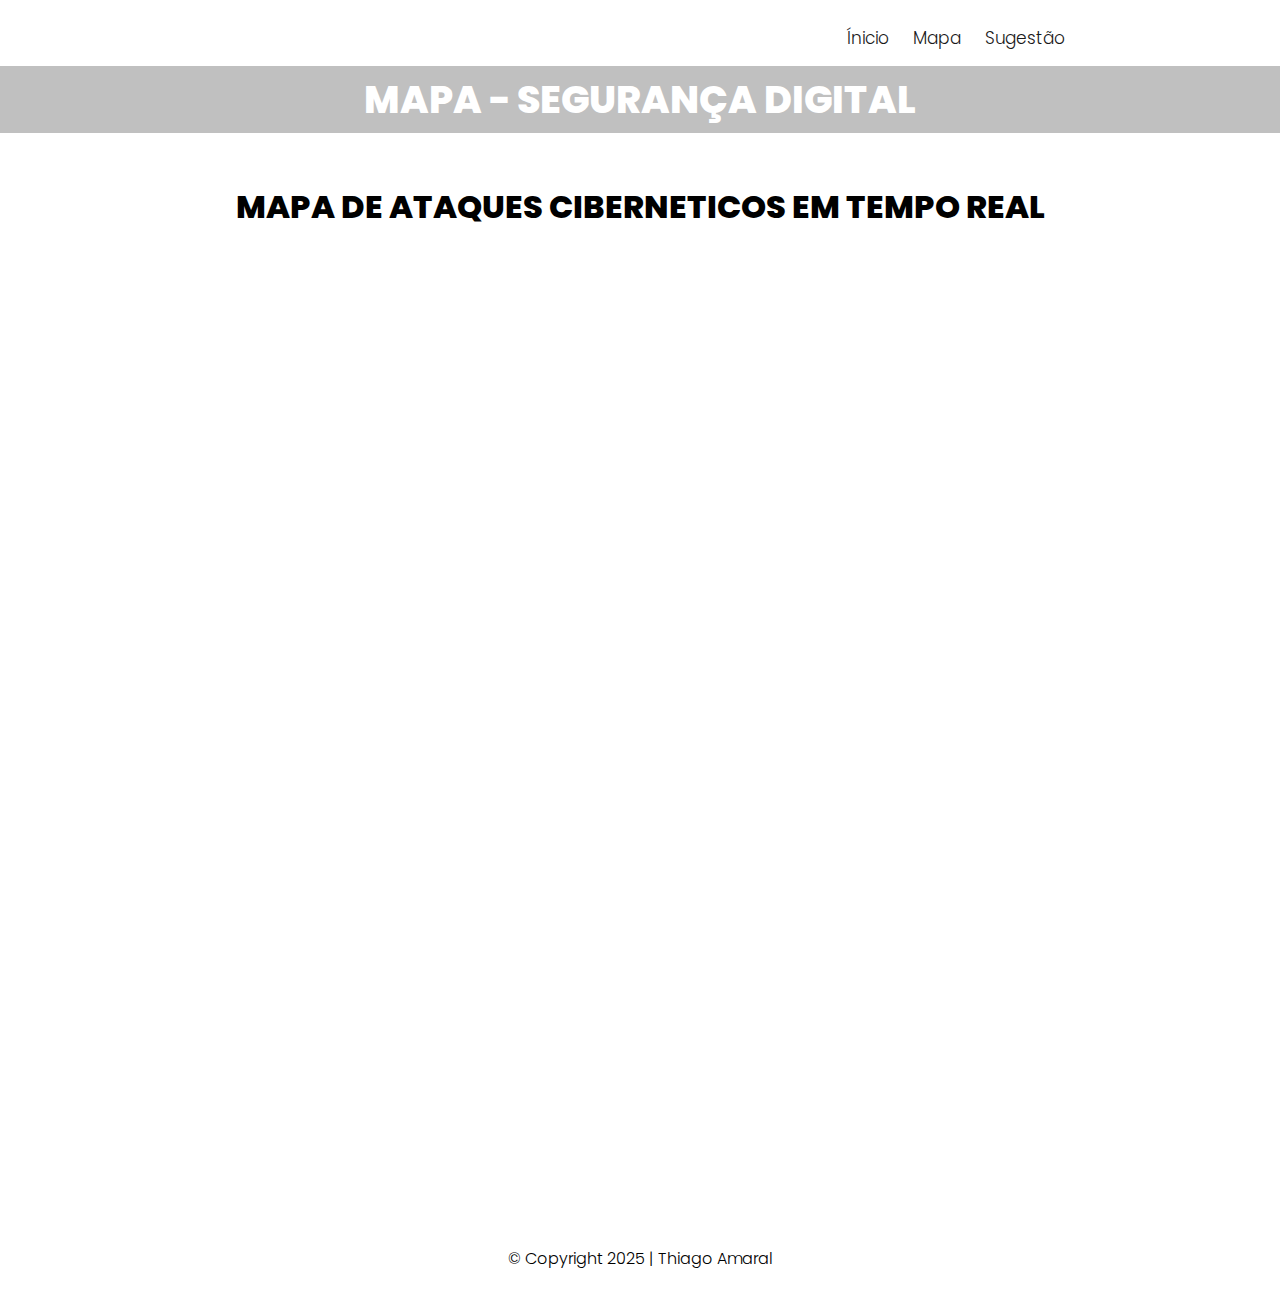
==== mapa.html @ 7d7e4993 "Projeto-frontend" ====
<!DOCTYPE html>
<html lang="pt-BR">

<head>
  <meta charset="UTF-8" />
  <meta http-equiv="X-UA-Compatible" content="IE=edge" />
  <meta name="viewport" content="width=device-width, initial-scale=1.0" />
  <title>Sydney</title>
  <!-- Altera icone da aba -->
  <link rel="shortcut icon" href="./assets/icone.png" />
  <!-- importa fonte do google fonts -->
  <link href="https://fonts.googleapis.com/css2?family=Roboto+Slab:wght@400;700&display=swap" rel="stylesheet" />
  <link rel="stylesheet" href="./css/style.css" />
</head>

<body>
  <header class="cabecalho">
    <div class="container">
      <div class="logo">
      </div>

      <nav class="menu">
        <ul>
          <li><a href="./index.html">Ínicio</a></li>
          <li><a href="./mapa.html">Mapa</a></li>
          <li><a href="./sugestao.html">Sugestão</a></li>
        </ul>
      </nav>
    </div>
  </header>

  <main class="principal">
    <div class="container-titulo">
      <h1>Mapa - Segurança Digital</h1>
    </div>

    <div class="modulo mapa">
      <h2 class="subtitulo">Mapa de Ataques Ciberneticos em tempo real</h2>
      <iframe src="//threatmap.fortiguard.com" scrolling="no" style="overflow-x:hidden;" frameborder="0" horizontalscrolling="no" verticalscrolling="no" marginheight="0" marginwidth="0" vspace="0" hspace="0" width="1920" height="950" aria-label="FortiGuard Threat Map"></iframe>
    </div>
    
  </main>

  <footer class="rodape">
    <div class="container">
      <div class="logo"> 
      </div>

      <div class="creditos">
        <p>&COPY; Copyright 2025 | Thiago Amaral</p>
      </div>
    </div>
  </footer>
</body>

</html>
---- css/style.css ----
@charset "UTF-8";
@import url("https://fonts.googleapis.com/css2?family=Roboto:ital,wght@0,100;0,300;0,400;0,500;0,700;0,900;1,100;1,300;1,400;1,500;1,700;1,900&display=swap");

@font-face {
  font-family: "Poppins";
  src: url("../fonts/Poppins/Poppins-Regular.ttf");
  font-weight: normal;
  font-style: normal;
}

@font-face {
  font-family: "Poppins";
  src: url("../fonts/Poppins/Poppins-ExtraBold.ttf");
  font-weight: 900;
  font-style: normal;
}

@font-face {
  font-family: "Poppins";
  src: url("../fonts/Poppins/Poppins-Light.ttf");
  font-weight: light;
  font-style: normal;
}

* {
  margin: 0;
  padding: 0;
  box-sizing: border-box;
}

body,
html {
  font-family: "Poppins", Arial, Helvetica, sans-serif;
  font-weight: light;
}

header.cabecalho div.container {
  display: flex;
  justify-content: space-between;
}

div.container {
  max-width: 900px;
  margin: 0 auto;
  padding: 15px;
}

nav.menu {
  margin-top: 10px;
}

nav.menu ul li {
  list-style: none;
  display: inline-block;
}

nav.menu ul li a {
  color: #1a1a1a;
  margin: 0 10px;
  text-decoration: none;
  font-size: 17px;
  transition: 0.3s;
}

nav.menu ul li a:hover {
  color: #ff8000;
}

main.principal div.container-titulo {
  width: 100%;
  background-color: silver;
  padding: 5px;
}

main.principal div.container-titulo h1 {
  color: #fff;
  text-align: center;
  font-size: 38px;
  text-transform: uppercase;
}

div.modulo {
  width: 100%;
  padding: 50px 0;
}

div.sobre {
  background-color: #ddd;
}

h2.subtitulo,
div.container-btn {
  font-size: 32px;
  text-align: center;
  text-transform: uppercase;
  margin-bottom: 30px;
}

h1.subtitulo,
div.container-btn {
  font-size: 20px;
  text-align: center;
  text-transform: lowercase;
  margin-bottom: 30px;
}


.btn-saiba-mais {
  background-color: #ff8000;
  padding: 15px;
  border: none;
  border-radius: 5px;
  transition: transform 0.3s;
}

.btn-saiba-mais:hover {
  transform: scale(1.2);
  filter: brightness(0.95);
}

.btn-saiba-mais a {
  text-align: center;
  text-decoration: none;
  color: #fff;
  font-size: 20px;
}

/* Modulo Tabela */
table.tabela {
  width: 100%;
  border-collapse: collapse;
}

table.tabela thead {
  background-color: silver;
  color: #fff;
}

table.tabela td,
table.tabela th {
  border: 1px solid #333;
  padding: 7px;
}

/* Modulo Locais Interesse */
div.lista-locais ul {
  display: flex;
  justify-content: center;
}

div.lista-locais ul li {
  list-style: none;
  display: inline-block;
  color: #fff;
  background-color: silver;
  padding: 7px 12px;
  margin: 0 3px;
  border-radius: 5px;
}

footer.rodape {
  width: 100%;
  padding: 10px;
  text-align: center;
  clear: both;
}

footer.rodape div.logo {
  margin-bottom: 10px;
}

footer.rodape div.creditos {
  color: black;
}

div.mapa {
  width: 100%;
}

div.mapa iframe {
  float: left;
  position: relative;
  left: 50%;
  transform: translateX(-50%);
}

div.notaveis {
  float: left;
  background-color: #f1f0f0;
  margin-top: 20px;
}

div.notaveis ol {
  font-size: 22px;
  float: left;
  position: relative;
  left: 50%;
  transform: translateX(-50%);
}

/* Pagina Sugestão */

div.sugestao-texto {
  text-align: center;
}

div.form-container {
  width: 100%;
  margin: 15px 0;
}

input.form {
  width: 100%;
  min-height: 40px;
  font-size: 17px;
  text-indent: 10px;
}

textarea#sugestao {
  width: 100%;
}

input.form-botao {
  padding: 15px 30px;
  background-color: #ff8000;
  border: none;
  color: #fff;
  font-size: 17px;
  cursor: pointer;
  transition: transform 0.3s;
}

input.form-botao:hover {
  background-color: #ff8000;
}

div.form-container {
            max-width: 400px;
            margin: 0 auto;
            padding: 20px;
            border: 1px solid #ccc;
            border-radius: 8px;
        }
.form-container input, .form-container textarea {
            width: 100%;
            padding: 10px;
            margin: 10px 0;
            border: 1px solid #ccc;
            border-radius: 4px;
        }
.form-container button {
            background-color: #4CAF50;
            color: white;
            padding: 10px 20px;
            border: none;
            border-radius: 4px;
            cursor: pointer;
        }
.form-container button:hover {
            background-color: #45a049;
        }
.message {
            color: red;
            font-size: 14px;
        }
.hidden {
            display: none;
        }
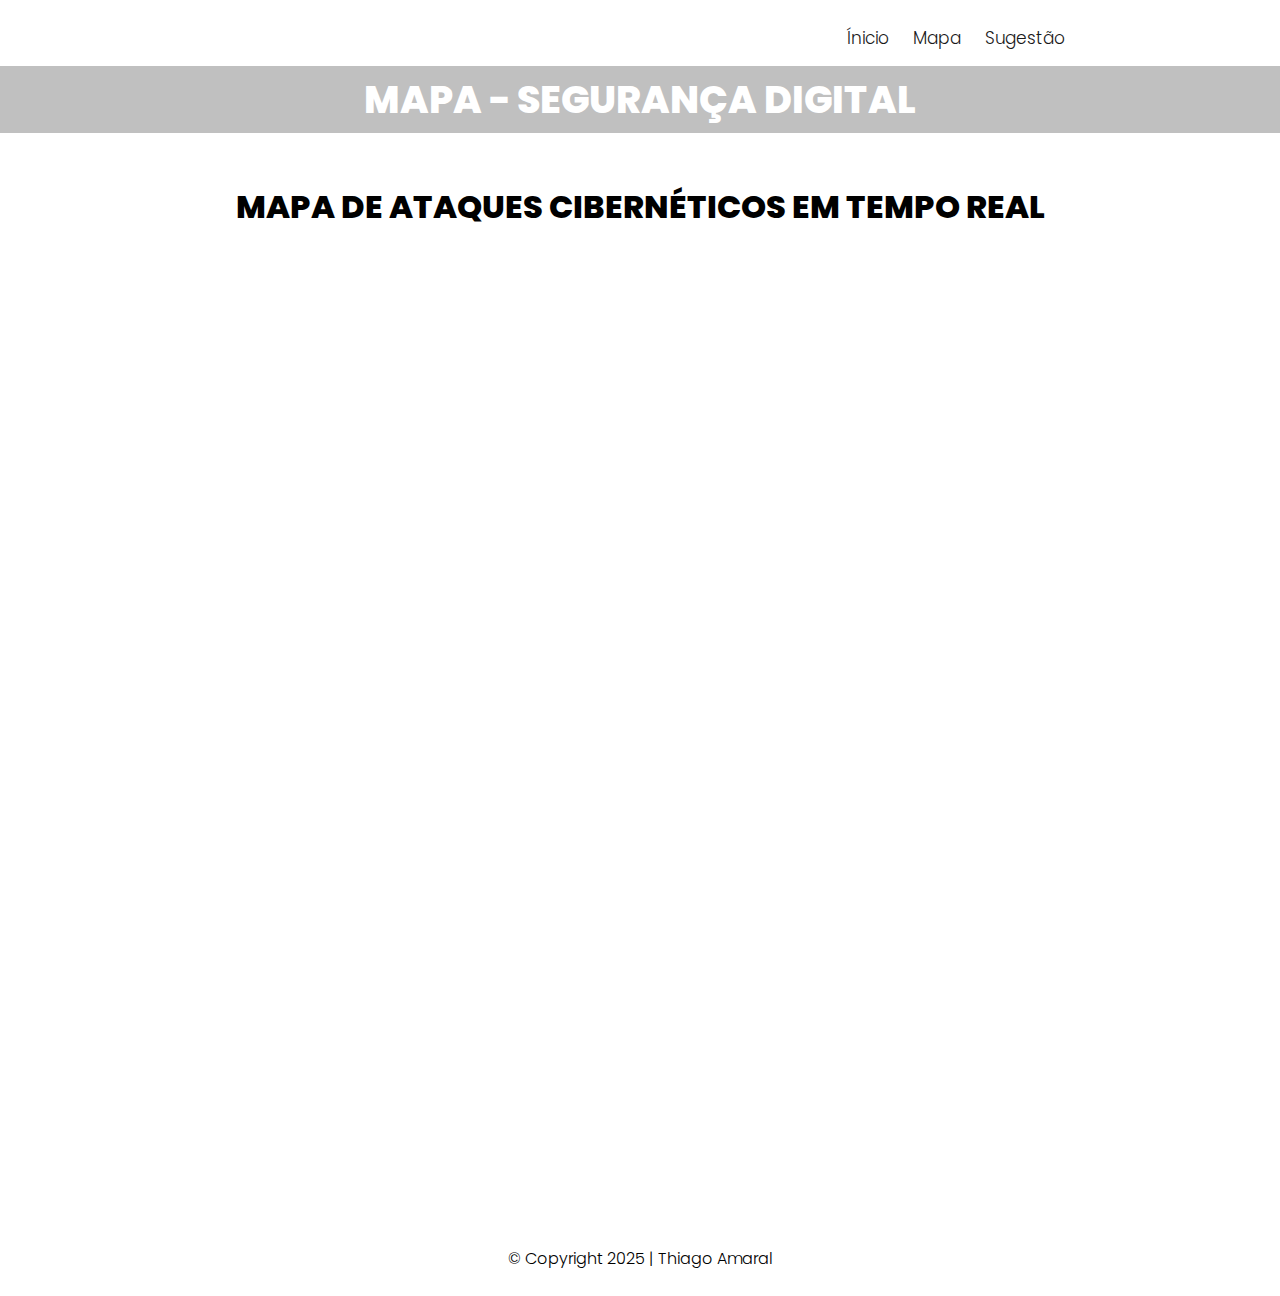
==== commit 00c5867e: "Alteração nome do título da página" ====
--- a/mapa.html
+++ b/mapa.html
@@ -5,7 +5,7 @@
   <meta charset="UTF-8" />
   <meta http-equiv="X-UA-Compatible" content="IE=edge" />
   <meta name="viewport" content="width=device-width, initial-scale=1.0" />
-  <title>Sydney</title>
+  <title>Mapa de Ataques</title>
   <!-- Altera icone da aba -->
   <link rel="shortcut icon" href="./assets/icone.png" />
   <!-- importa fonte do google fonts -->
@@ -35,7 +35,7 @@
     </div>
 
     <div class="modulo mapa">
-      <h2 class="subtitulo">Mapa de Ataques Ciberneticos em tempo real</h2>
+      <h2 class="subtitulo">Mapa de Ataques Cibernéticos em tempo real</h2>
       <iframe src="//threatmap.fortiguard.com" scrolling="no" style="overflow-x:hidden;" frameborder="0" horizontalscrolling="no" verticalscrolling="no" marginheight="0" marginwidth="0" vspace="0" hspace="0" width="1920" height="950" aria-label="FortiGuard Threat Map"></iframe>
     </div>
     
